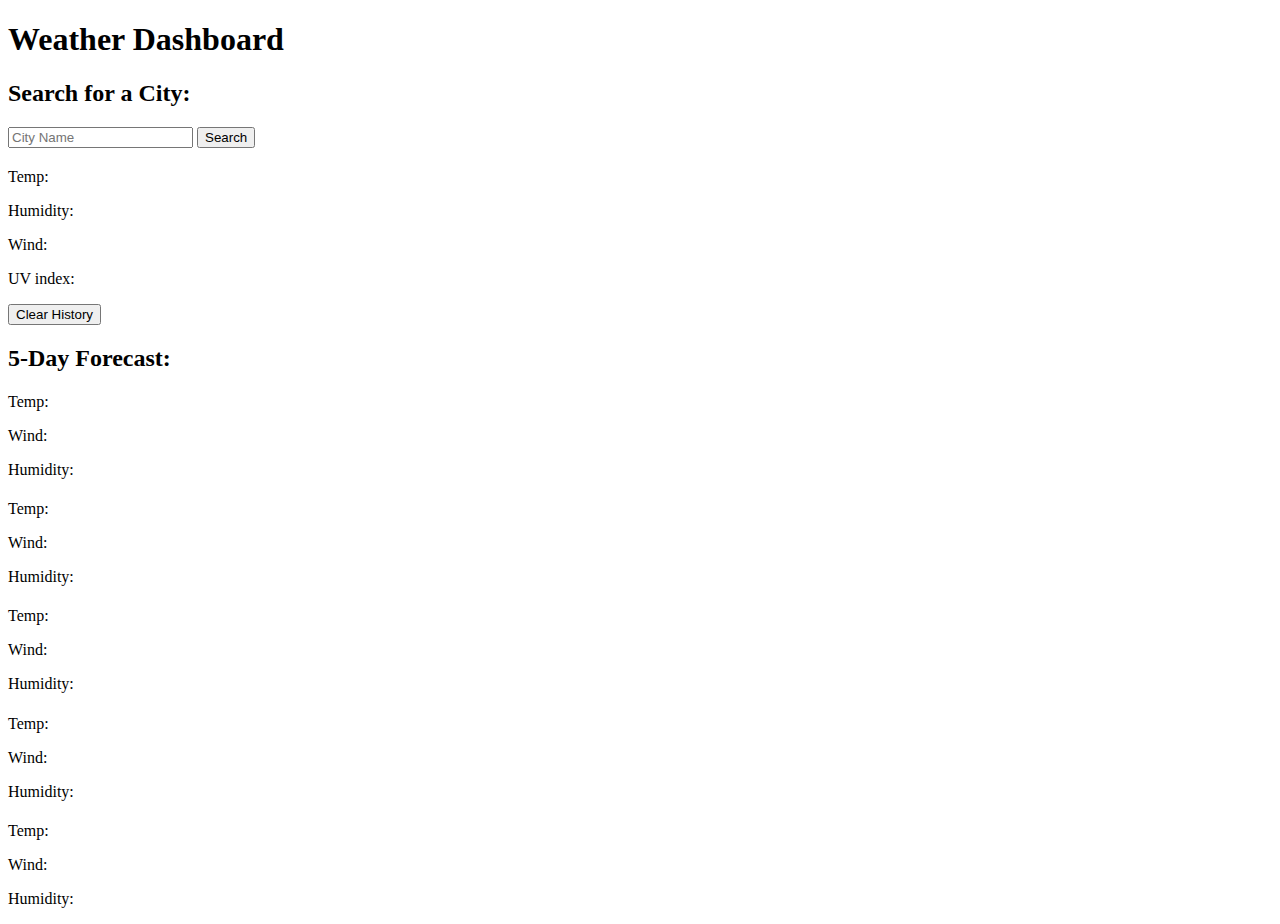
==== index.html @ 55663ab7 "moving folders" ====
<!DOCTYPE html>
<html lang="en">
  <head>
    <meta charset="UTF-8" />
    <meta http-equiv="X-UA-Compatible" content="IE=edge" />
    <meta name="viewport" content="width=device-width, initial-scale=1.0" />
    <link rel="stylesheet" href="./assets/css/style.css" />

    <!-- CSS -->

    <link
      href="https://cdn.jsdelivr.net/npm/bootstrap@5.2.0-beta1/dist/css/bootstrap.min.css"
      rel="stylesheet"
      integrity="sha384-0evHe/X+R7YkIZDRvuzKMRqM+OrBnVFBL6DOitfPri4tjfHxaWutUpFmBp4vmVor"
      crossorigin="anonymous"/>
    <title>Weather Forecasts</title>
  </head>

  <body>
    <div class="container-fluid">
      <header id="head" class="row">
        <h1>Weather Dashboard</h1>
      </header>
      <section id="inpSect">
        <div class="row">
          <form id="formContainter" class="col-lg-3">
            <h2>Search for a City:</h2>
            <input id="userInput" type="text" placeholder="City Name" />
            <button type="submit" id="searchBTN">Search</button>
          </form>

          <div id="today" class="col-lg-9 border border-black mt-2 border-2">
            <h2 id="cityName"></h2>
            <span id="todayIcon"></span>
            <p>Temp:<span id="todayTemp"></span></p>
            <p>Humidity:<span id="todayHumid"></span></p>
            <p>Wind:<span id="todayWind"></span></p>
            <p>UV index:<span id="todayIndex"></span></p>
          </div>
        </div>
      </section>

      <button id="clearHistory">Clear History</button>
      <section id="fiveFore" class="d-flex">
        <div id="saveCity" class="row col-lg-4 border-top border-black border-3 p-3">
          <ul id="cityList" class="list-group"></ul>
        </div>

        <div class="col-lg-9 mt-6 ms-6">
          <h2>5-Day Forecast:</h2>

          <div class="row" id="fiveDayCast">
            <div class="forecastDays col-lg-2" id="day-1">
              <h4 id="statusdate1"></h4>
              <p id="statusimage1"></p>
              <p>Temp:<span id="statustemp1"></span></p>
              <p>Wind:<span id="statuswind1"></span></p>
              <p>Humidity:<span id="statushumid1"></span></p>
            </div>

            <div class="forecastDays col-lg-2" id="day-2">
              <h4 id="statusdate2"></h4>
              <p id="statusimage2"></p>
              <p>Temp:<span id="statustemp2"></span></p>
              <p>Wind:<span id="statuswind2"></span></p>
              <p>Humidity:<span id="humid2"></span></p>
            </div>

            <div class="forecastDays col-lg-2" id="day-3">
              <h4 id="statusdate3"></h4>
              <p id="statusimage3"></p>
              <p>Temp:<span id="statustemp3"></span></p>
              <p>Wind:<span id="statuswind3"></span></p>
              <p>Humidity:<span id="statushumid3"></span></p>
            </div>

            <div class="forecastDays col-lg-2" id="day-4">
              <h4 id="statusdate4"></h4>
              <p id="statusimage4"></p>
              <p>Temp:<span id="statustemp4"></span></p>
              <p>Wind:<span id="statuswind4"></span></p>
              <p>Humidity:<span id="statushumid4"></span></p>
            </div>

            <div class="future col-lg-2" id="day-5">
              <h4 id="statusdate5"></h4>
              <p id="statusimage5"></p>
              <p>Temp:<span id="statustemp5"></span></p>
              <p>Wind:<span id="statuswind5"></span></p>
              <p>Humidity:<span id="statushumid5"></span></p>
            </div>
          </div>
        </div>
      </section>
    </div>
    <script src="./assets/js/script.js"></script>
  </body>
</html>
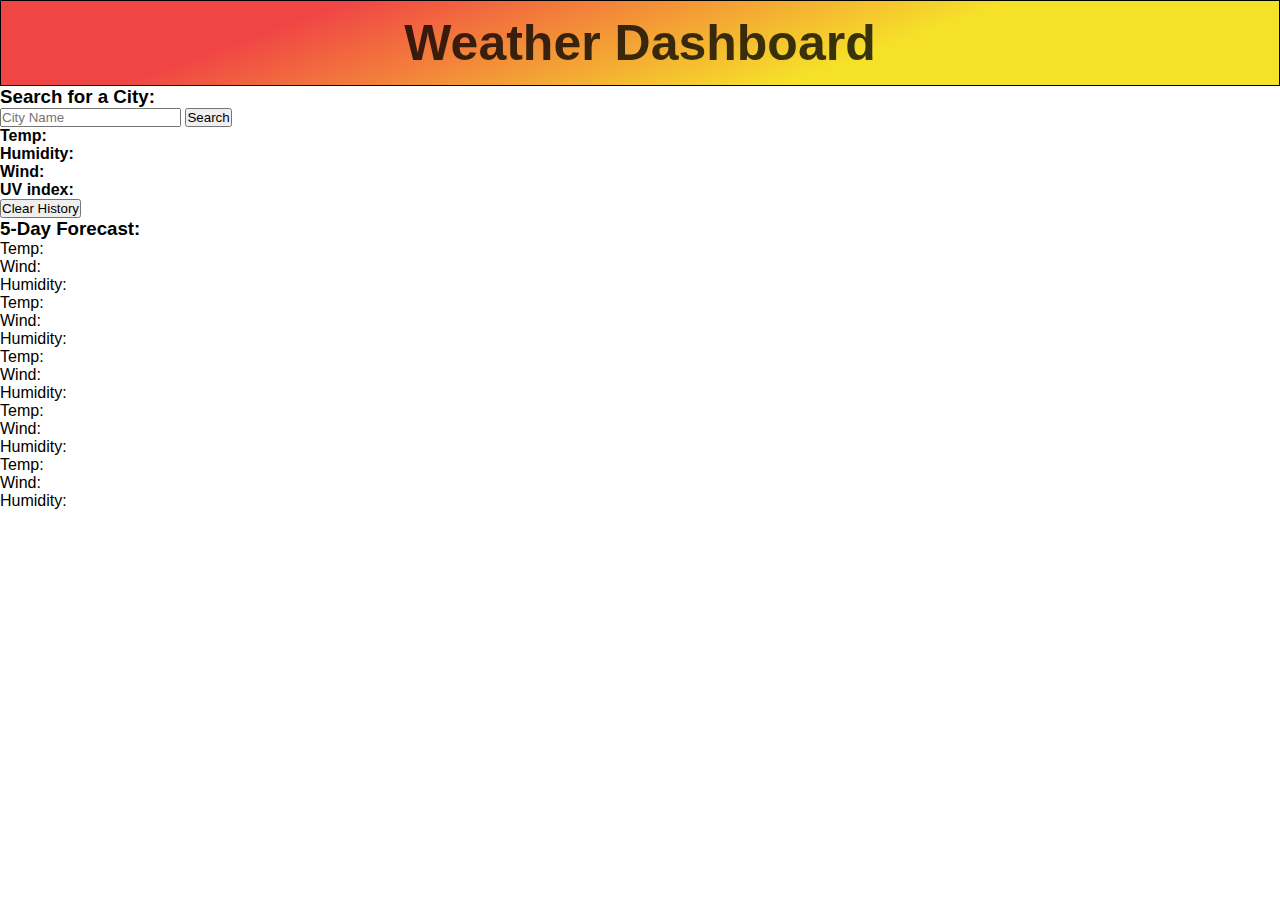
==== commit 483688e1: "Trying to commit" ====
--- a/index.html
+++ b/index.html
@@ -1,98 +1,102 @@
 <!DOCTYPE html>
 <html lang="en">
   <head>
+
     <meta charset="UTF-8" />
     <meta http-equiv="X-UA-Compatible" content="IE=edge" />
     <meta name="viewport" content="width=device-width, initial-scale=1.0" />
-    <link rel="stylesheet" href="./assets/css/style.css" />
-
-    <!-- CSS -->
-
+    <link rel="stylesheet" href="./assets/style.css" />
+    <!-- CSS only -->
     <link
       href="https://cdn.jsdelivr.net/npm/bootstrap@5.2.0-beta1/dist/css/bootstrap.min.css"
       rel="stylesheet"
       integrity="sha384-0evHe/X+R7YkIZDRvuzKMRqM+OrBnVFBL6DOitfPri4tjfHxaWutUpFmBp4vmVor"
       crossorigin="anonymous"/>
+
     <title>Weather Forecasts</title>
   </head>
 
   <body>
+
     <div class="container-fluid">
       <header id="head" class="row">
         <h1>Weather Dashboard</h1>
       </header>
-      <section id="inpSect">
+
+      <section id="inputSector">
         <div class="row">
-          <form id="formContainter" class="col-lg-3">
-            <h2>Search for a City:</h2>
+          <form id="formCont" class="col-lg-3">
+            <h3>Search for a City:</h3>
             <input id="userInput" type="text" placeholder="City Name" />
-            <button type="submit" id="searchBTN">Search</button>
+            <button type="submit" id="userBtn">Search</button>
           </form>
 
-          <div id="today" class="col-lg-9 border border-black mt-2 border-2">
+          <div id="today" class="col-lg-9 border border-dark mt-2 border-2">
             <h2 id="cityName"></h2>
-            <span id="todayIcon"></span>
-            <p>Temp:<span id="todayTemp"></span></p>
-            <p>Humidity:<span id="todayHumid"></span></p>
-            <p>Wind:<span id="todayWind"></span></p>
-            <p>UV index:<span id="todayIndex"></span></p>
+            <span id="currentIcon"></span>
+           <strong><p>Temp:<span id="currentTemp"></span></p></strong>
+           <strong> <p>Humidity:<span id="currentHumid"></span></p></strong>
+           <strong> <p>Wind:<span id="currentWind"></span></p></strong>
+           <strong><p>UV index:<span id="currentIndex"></span></p></strong>
           </div>
         </div>
+        
       </section>
-
       <button id="clearHistory">Clear History</button>
       <section id="fiveFore" class="d-flex">
-        <div id="saveCity" class="row col-lg-4 border-top border-black border-3 p-3">
+
+        <div id="saveCity" class="row col-lg-3 border-top border-dark border-3 p-3">
           <ul id="cityList" class="list-group"></ul>
         </div>
 
-        <div class="col-lg-9 mt-6 ms-6">
-          <h2>5-Day Forecast:</h2>
+        <div class="col-lg-9 mt-5 ms-5">
+          <h3>5-Day Forecast:</h3>
 
-          <div class="row" id="fiveDayCast">
-            <div class="forecastDays col-lg-2" id="day-1">
-              <h4 id="statusdate1"></h4>
-              <p id="statusimage1"></p>
-              <p>Temp:<span id="statustemp1"></span></p>
-              <p>Wind:<span id="statuswind1"></span></p>
-              <p>Humidity:<span id="statushumid1"></span></p>
+          <div class="row" id="fiveCast">
+            <div class="ForeCast col-lg-2" id="day-1">
+              <h4 id="ForeCastdate0"></h4>
+              <p id="ForeCastimage0"></p>
+              <p>Temp:<span id="ForeCasttemp0"></span></p>
+              <p>Wind:<span id="ForeCastwind0"></span></p>
+              <p>Humidity:<span id="ForeCasthumid0"></span></p>
             </div>
 
-            <div class="forecastDays col-lg-2" id="day-2">
-              <h4 id="statusdate2"></h4>
-              <p id="statusimage2"></p>
-              <p>Temp:<span id="statustemp2"></span></p>
-              <p>Wind:<span id="statuswind2"></span></p>
-              <p>Humidity:<span id="humid2"></span></p>
+            <div class="ForeCast col-lg-2" id="day-2">
+              <h4 id="ForeCastdate2"></h4>
+              <p id="ForeCastimage2"></p>
+              <p>Temp:<span id="ForeCasttemp2"></span></p>
+              <p>Wind:<span id="ForeCastwind2"></span></p>
+              <p>Humidity:<span id="ForeCasthumid2"></span></p>
             </div>
 
-            <div class="forecastDays col-lg-2" id="day-3">
-              <h4 id="statusdate3"></h4>
-              <p id="statusimage3"></p>
-              <p>Temp:<span id="statustemp3"></span></p>
-              <p>Wind:<span id="statuswind3"></span></p>
-              <p>Humidity:<span id="statushumid3"></span></p>
+            <div class="ForeCast col-lg-2" id="day-2">
+              <h4 id="ForeCastdate3"></h4>
+              <p id="ForeCastimage3"></p>
+              <p>Temp:<span id="ForeCasttemp3"></span></p>
+              <p>Wind:<span id="ForeCastwind3"></span></p>
+              <p>Humidity:<span id="ForeCasthumid3"></span></p>
             </div>
 
-            <div class="forecastDays col-lg-2" id="day-4">
-              <h4 id="statusdate4"></h4>
-              <p id="statusimage4"></p>
-              <p>Temp:<span id="statustemp4"></span></p>
-              <p>Wind:<span id="statuswind4"></span></p>
-              <p>Humidity:<span id="statushumid4"></span></p>
+            <div class="ForeCast col-lg-2" id="day-2">
+              <h4 id="ForeCastdate4"></h4>
+              <p id="ForeCastimage4"></p>
+              <p>Temp:<span id="ForeCasttemp4"></span></p>
+              <p>Wind:<span id="ForeCastwind4"></span></p>
+              <p>Humidity:<span id="ForeCasthumid4"></span></p>
             </div>
 
-            <div class="future col-lg-2" id="day-5">
-              <h4 id="statusdate5"></h4>
-              <p id="statusimage5"></p>
-              <p>Temp:<span id="statustemp5"></span></p>
-              <p>Wind:<span id="statuswind5"></span></p>
-              <p>Humidity:<span id="statushumid5"></span></p>
+            <div class="ForeCast col-lg-2" id="day-2">
+              <h4 id="ForeCastdate5"></h4>
+              <p id="ForeCastimage5"></p>
+              <p>Temp:<span id="ForeCasttemp5"></span></p>
+              <p>Wind:<span id="ForeCastwind5"></span></p>
+              <p>Humidity:<span id="ForeCasthumid5"></span></p>
             </div>
+
           </div>
         </div>
       </section>
     </div>
     <script src="./assets/js/script.js"></script>
   </body>
-</html>+</html>
--- a/assets/style.css
+++ b/assets/style.css
@@ -0,0 +1,30 @@
+*{
+  margin:0;
+  padding:0;
+  box-sizing:border-box;
+}
+
+body {
+margin: 0;
+padding: 0;
+font-family:Arial, Helvetica, sans-serif;
+background-color: rgb(255, 255, 255);
+}
+
+#head {
+background-image: linear-gradient(160deg, rgb(240, 69, 69) 23%, rgb(246, 225, 41) 67%);  
+text-align: center;
+border: thin solid;
+}
+
+#head h1 {
+padding: 13px;
+margin: 0;
+font-size: 50px;
+color: rgba(0, 0, 0, 0.767);
+}
+
+.future {
+background-image:linear-gradient(160deg, rgba(240, 69, 69, 0.658) 23%, rgb(246, 225, 41) 67%);
+border: solid white;
+}
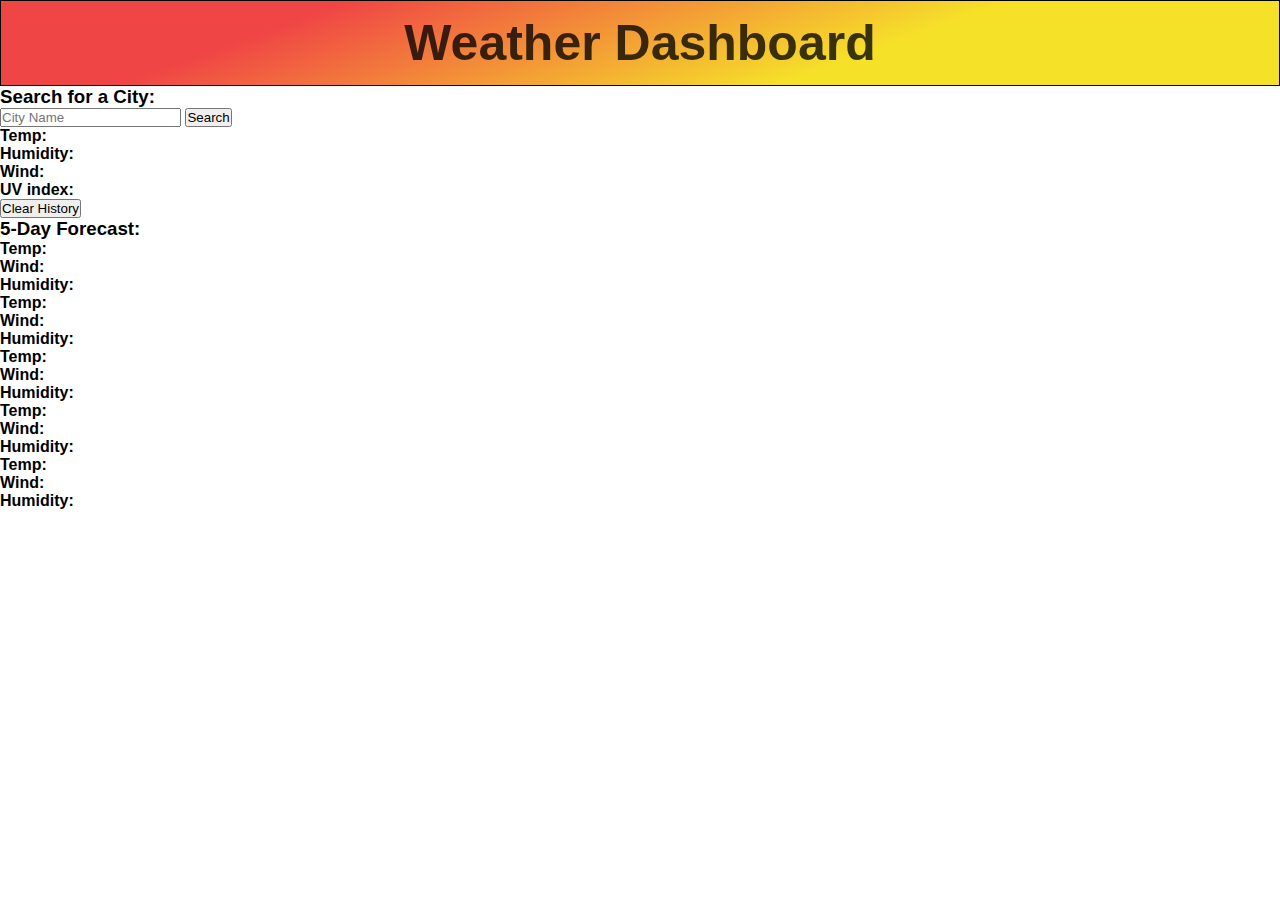
==== commit 5d050cd7: "adding strong into fonts" ====
--- a/index.html
+++ b/index.html
@@ -56,41 +56,41 @@
             <div class="ForeCast col-lg-2" id="day-1">
               <h4 id="ForeCastdate0"></h4>
               <p id="ForeCastimage0"></p>
-              <p>Temp:<span id="ForeCasttemp0"></span></p>
-              <p>Wind:<span id="ForeCastwind0"></span></p>
-              <p>Humidity:<span id="ForeCasthumid0"></span></p>
+              <strong><p>Temp:<span id="ForeCasttemp0"></span></p></strong>
+                <strong><p>Wind:<span id="ForeCastwind0"></span></p></strong>
+                  <strong><p>Humidity:<span id="ForeCasthumid0"></span></p></strong>
             </div>
 
             <div class="ForeCast col-lg-2" id="day-2">
               <h4 id="ForeCastdate2"></h4>
               <p id="ForeCastimage2"></p>
-              <p>Temp:<span id="ForeCasttemp2"></span></p>
-              <p>Wind:<span id="ForeCastwind2"></span></p>
-              <p>Humidity:<span id="ForeCasthumid2"></span></p>
+              <strong><p>Temp:<span id="ForeCasttemp2"></span></p></strong>
+                <strong><p>Wind:<span id="ForeCastwind2"></span></p></strong>
+                  <strong><p>Humidity:<span id="ForeCasthumid2"></span></p></strong>
             </div>
 
             <div class="ForeCast col-lg-2" id="day-2">
               <h4 id="ForeCastdate3"></h4>
               <p id="ForeCastimage3"></p>
-              <p>Temp:<span id="ForeCasttemp3"></span></p>
-              <p>Wind:<span id="ForeCastwind3"></span></p>
-              <p>Humidity:<span id="ForeCasthumid3"></span></p>
+              <strong><p>Temp:<span id="ForeCasttemp3"></span></p></strong>
+              <strong><p>Wind:<span id="ForeCastwind3"></span></p></strong>
+                <strong><p>Humidity:<span id="ForeCasthumid3"></span></p></strong>
             </div>
 
             <div class="ForeCast col-lg-2" id="day-2">
               <h4 id="ForeCastdate4"></h4>
               <p id="ForeCastimage4"></p>
-              <p>Temp:<span id="ForeCasttemp4"></span></p>
-              <p>Wind:<span id="ForeCastwind4"></span></p>
-              <p>Humidity:<span id="ForeCasthumid4"></span></p>
+              <strong><p>Temp:<span id="ForeCasttemp4"></span></p></strong> 
+              <strong><p>Wind:<span id="ForeCastwind4"></span></p></strong>
+              <strong><p>Humidity:<span id="ForeCasthumid4"></span></p></strong>
             </div>
 
             <div class="ForeCast col-lg-2" id="day-2">
               <h4 id="ForeCastdate5"></h4>
               <p id="ForeCastimage5"></p>
-              <p>Temp:<span id="ForeCasttemp5"></span></p>
-              <p>Wind:<span id="ForeCastwind5"></span></p>
-              <p>Humidity:<span id="ForeCasthumid5"></span></p>
+              <strong><p>Temp:<span id="ForeCasttemp5"></span></p></strong>
+                <strong><p>Wind:<span id="ForeCastwind5"></span></p></strong>
+                  <strong><p>Humidity:<span id="ForeCasthumid5"></span></p></strong>
             </div>
 
           </div>
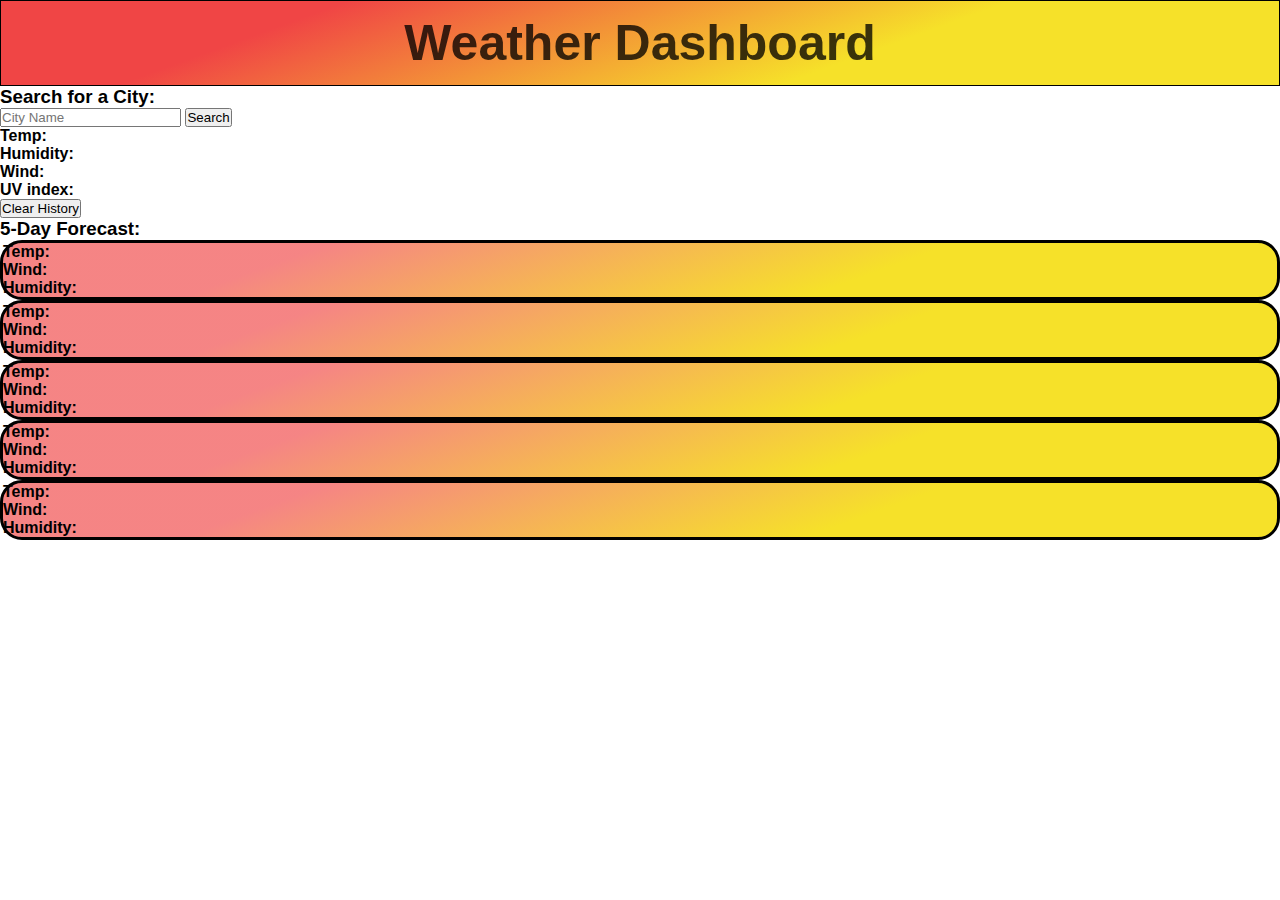
==== commit 83cfda64: "css" ====
--- a/index.html
+++ b/index.html
@@ -52,7 +52,7 @@
         <div class="col-lg-9 mt-5 ms-5">
           <h3>5-Day Forecast:</h3>
 
-          <div class="row" id="fiveCast">
+          <div class="row" id="ForeCast">
             <div class="ForeCast col-lg-2" id="day-1">
               <h4 id="ForeCastdate0"></h4>
               <p id="ForeCastimage0"></p>
--- a/assets/style.css
+++ b/assets/style.css
@@ -24,7 +24,8 @@
 color: rgba(0, 0, 0, 0.767);
 }
 
-.future {
+.ForeCast {
 background-image:linear-gradient(160deg, rgba(240, 69, 69, 0.658) 23%, rgb(246, 225, 41) 67%);
-border: solid white;
+border: solid rgb(0, 0, 0);
+border-radius: 22px;
 }
